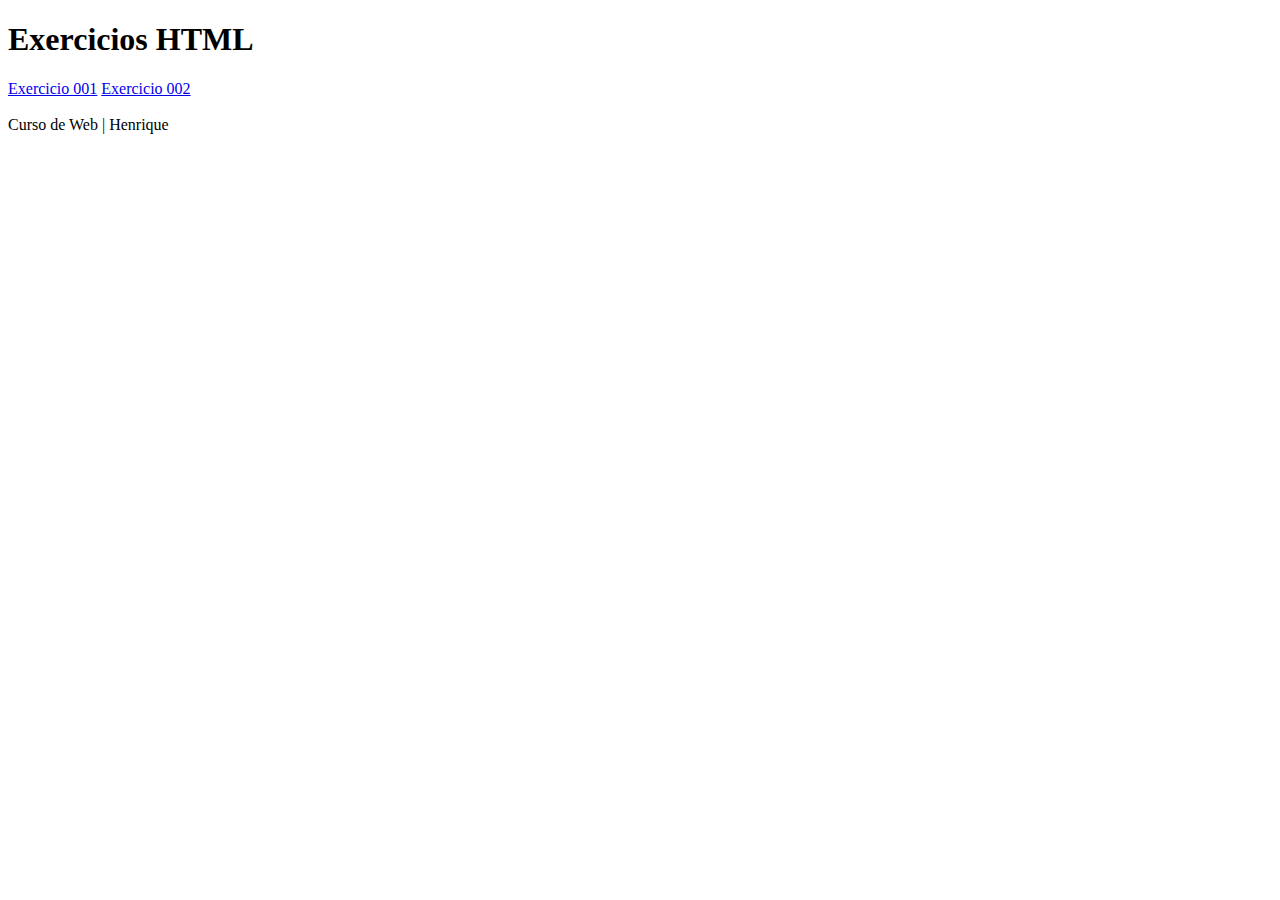
==== aula-web/html/index.html @ 8d56abc9 "Made a index.html from where everything is loaded" ====
<!DOCTYPE html>
<html lang="pt-BR">
<head>
    <meta charset="UTF-8">
    <meta http-equiv="X-UA-Compatible" content="IE=edge">
    <meta name="viewport" content="width=device-width, initial-scale=1.0">
    <title>Exercicios HTML</title>
</head>
<body>
    <header>
        <h1>Exercicios HTML</h1>
        <nav>
            <a href="./exercises/test1.html" show>Exercicio 001</a>
            <a href="./exercises/test2.html" show>Exercicio 002</a>
        </nav>
    </header>
    <section id="conteudo"></section>
    <br>
    <footer>Curso de Web | Henrique</footer>


    <script src="./script.js"></script>
</body>
</html>
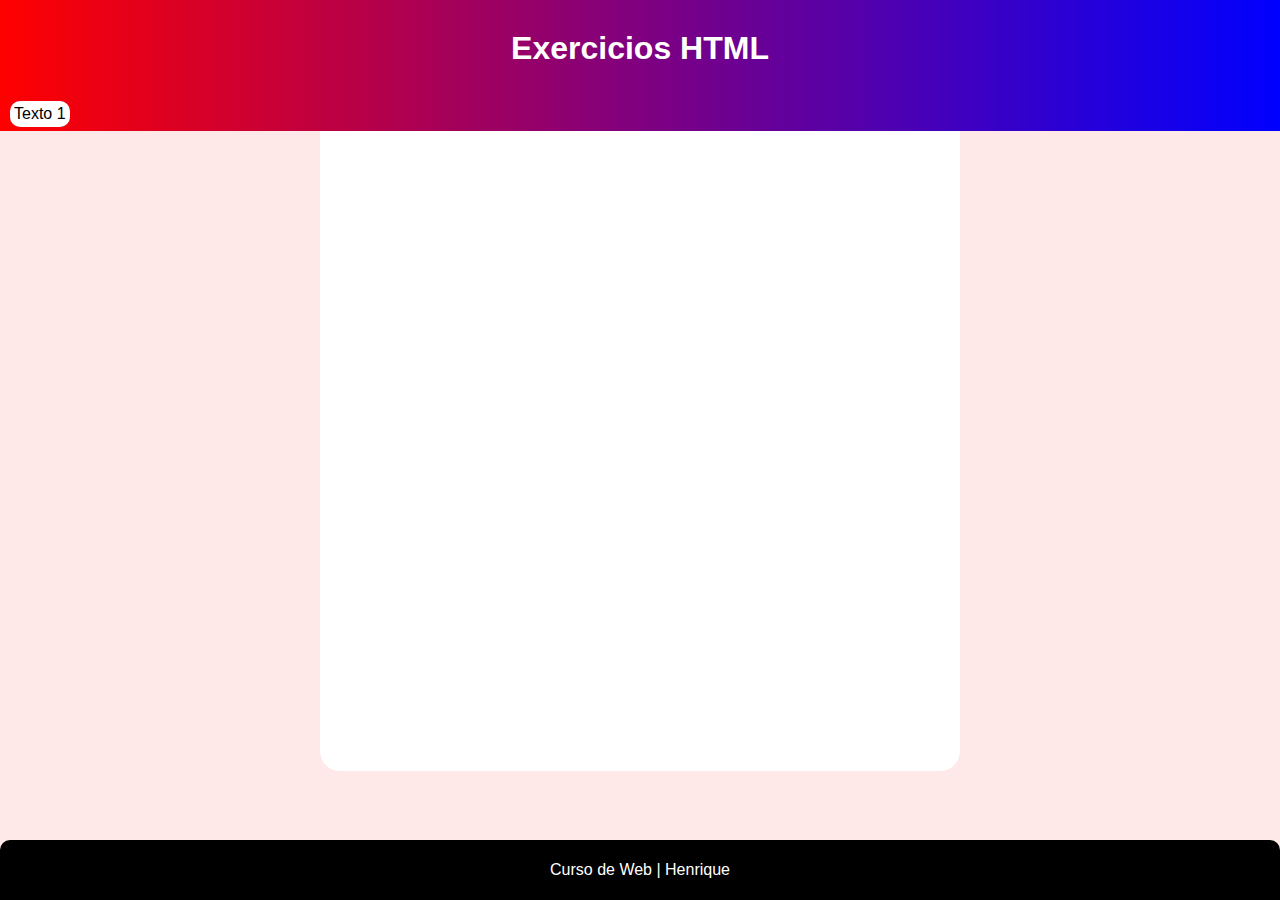
==== commit 4748c6c1: "Made the styling in the index.html" ====
--- a/aula-web/html/index.html
+++ b/aula-web/html/index.html
@@ -4,20 +4,20 @@
     <meta charset="UTF-8">
     <meta http-equiv="X-UA-Compatible" content="IE=edge">
     <meta name="viewport" content="width=device-width, initial-scale=1.0">
+    <link rel="stylesheet" href="style.css">
     <title>Exercicios HTML</title>
 </head>
-<body>
-    <header>
+<body class="principal">
+    <header class="principal">
         <h1>Exercicios HTML</h1>
-        <nav>
-            <a href="./exercises/test1.html" show>Exercicio 001</a>
-            <a href="./exercises/test2.html" show>Exercicio 002</a>
-        </nav>
     </header>
-    <section id="conteudo"></section>
-    <br>
-    <footer>Curso de Web | Henrique</footer>
-
+    <nav class="principal">
+        <a href="./exercises/texto1.html" show>Texto 1</a>
+    </nav>
+    <main class="principal">
+        <section id="conteudo"></section>
+    </main class="principal">
+    <footer class="principal">Curso de Web | Henrique</footer>
 
     <script src="./script.js"></script>
 </body>
--- a/aula-web/html/style.css
+++ b/aula-web/html/style.css
@@ -0,0 +1,74 @@
+@import url('https://fonts.googleapis.com/css2?family=Lobster&display=swap');
+
+* {
+    margin: 0;
+    padding: 0;
+}
+
+body.principal {
+    height: 100%;
+    font-family: Arial, Helvetica, sans-serif;
+    background-color: rgb(255, 232, 232);
+}
+
+header.principal {
+    text-align: center;
+    padding: 30px 0;
+    background-image: linear-gradient(to right, red, blue);
+    color: white;
+    font-family: 'Trebuchet MS', 'Lucida Sans Unicode', 'Lucida Grande', 'Lucida Sans', Arial, sans-serif;
+}
+
+nav.principal {
+    display: flex;
+    overflow: auto;
+    gap: 8px;
+    padding: 4px 10px;
+    background-image: linear-gradient(to right, red, blue);
+}
+
+nav.principal > a {
+    display: flex;
+    justify-content: center;
+    white-space: nowrap;
+    align-items: center;
+    color: black;
+    padding: 3px;
+    font-style: normal;
+    text-decoration: none;
+    background-color: white;
+    border-radius: 10px;
+    border: 1px solid transparent;
+    transition: padding .25s linear;
+}
+
+nav.principal > a:hover {
+    padding: 3px 5px;
+}
+
+main.principal {
+    display: flex;
+    justify-content: center;
+}
+
+section#conteudo {
+    max-width: 800px;
+    min-width: 600px;
+    min-height: 600px;
+    background-color: white;
+    border-radius: 0 0 20px 20px;
+    padding: 20px;
+}
+
+footer.principal {
+    display: flex;
+    justify-content: center;
+    align-items: center;
+    background-color: black;
+    color: white;
+    border-radius: 10px 10px 0 0;
+    position: fixed;
+    bottom: 0;
+    width: 100%;
+    height: 60px;
+}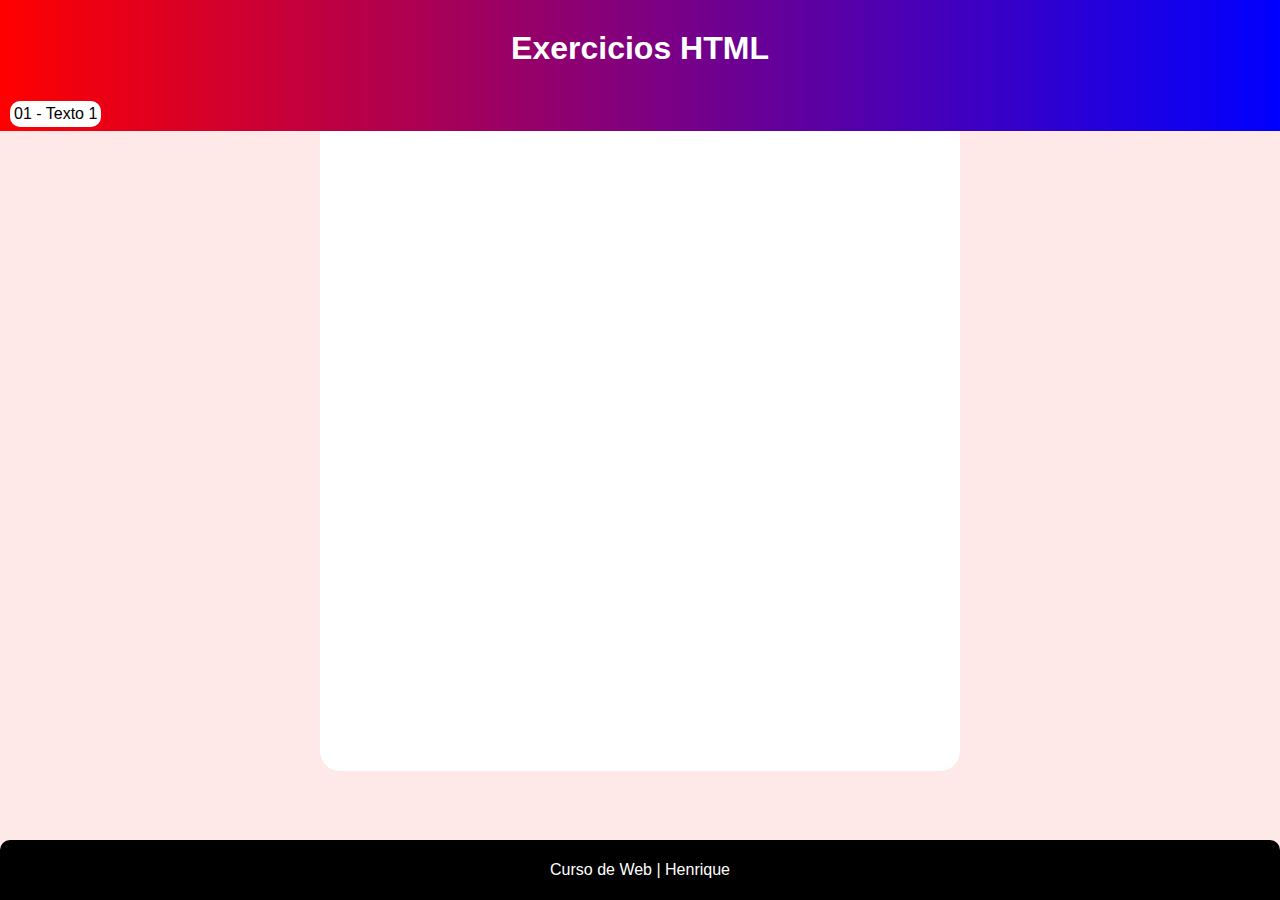
==== commit 75d30c47: "Made texto1.html" ====
--- a/aula-web/html/index.html
+++ b/aula-web/html/index.html
@@ -12,7 +12,7 @@
         <h1>Exercicios HTML</h1>
     </header>
     <nav class="principal">
-        <a href="./exercises/texto1.html" show>Texto 1</a>
+        <a href="./exercises/texto1.html" show>01 - Texto 1</a>
     </nav>
     <main class="principal">
         <section id="conteudo"></section>
--- a/aula-web/html/style.css
+++ b/aula-web/html/style.css
@@ -6,7 +6,6 @@
 }
 
 body.principal {
-    height: 100%;
     font-family: Arial, Helvetica, sans-serif;
     background-color: rgb(255, 232, 232);
 }
@@ -52,6 +51,7 @@
 }
 
 section#conteudo {
+    display: block;
     max-width: 800px;
     min-width: 600px;
     min-height: 600px;
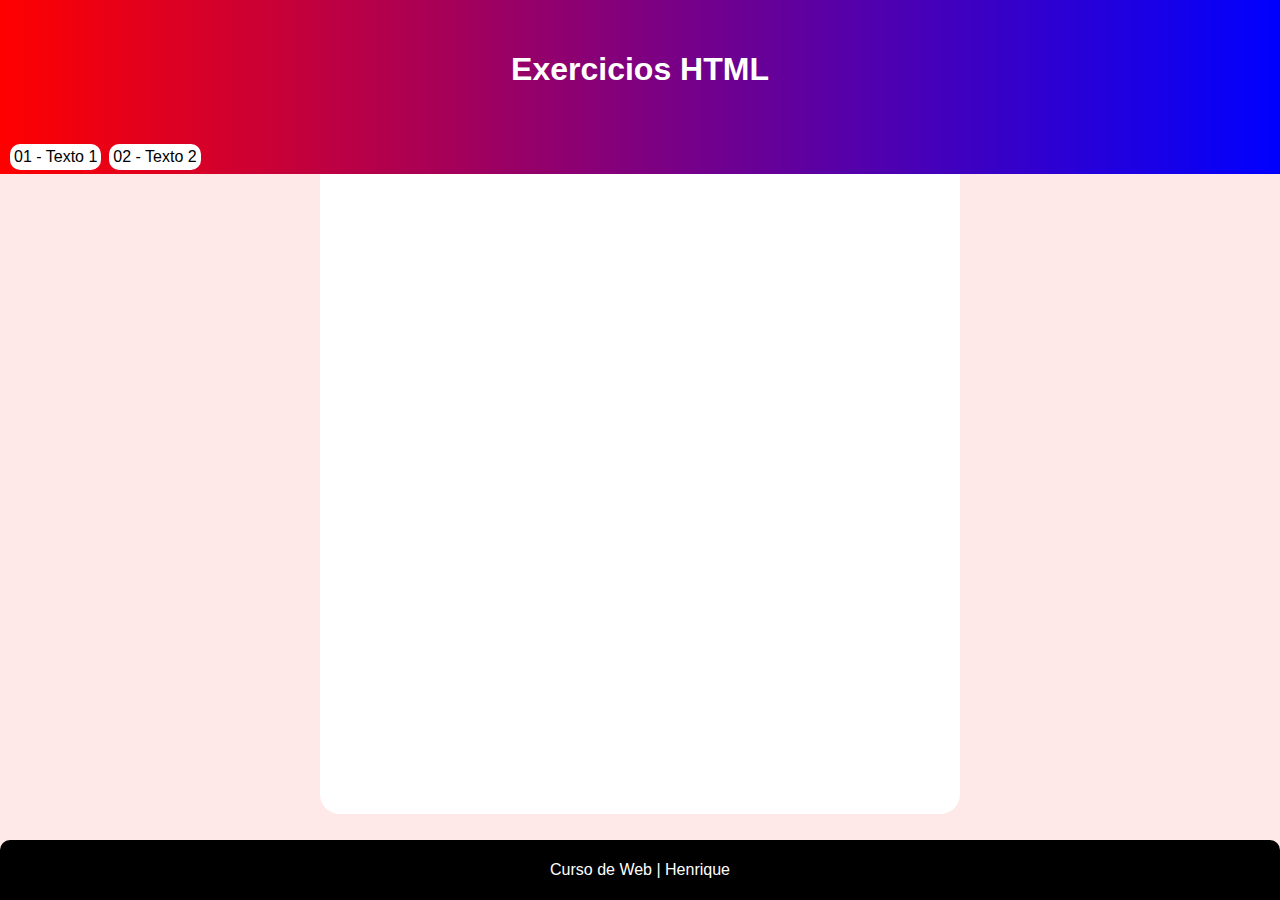
==== commit 88a7a870: "Made texto2.html" ====
--- a/aula-web/html/index.html
+++ b/aula-web/html/index.html
@@ -13,6 +13,7 @@
     </header>
     <nav class="principal">
         <a href="./exercises/texto1.html" show>01 - Texto 1</a>
+        <a href="./exercises/texto2.html" show>02 - Texto 2</a>
     </nav>
     <main class="principal">
         <section id="conteudo"></section>
--- a/aula-web/html/style.css
+++ b/aula-web/html/style.css
@@ -1,13 +1,10 @@
 @import url('https://fonts.googleapis.com/css2?family=Lobster&display=swap');
-
-* {
-    margin: 0;
-    padding: 0;
-}
 
 body.principal {
     font-family: Arial, Helvetica, sans-serif;
     background-color: rgb(255, 232, 232);
+    margin: 0;
+    padding: 0;
 }
 
 header.principal {
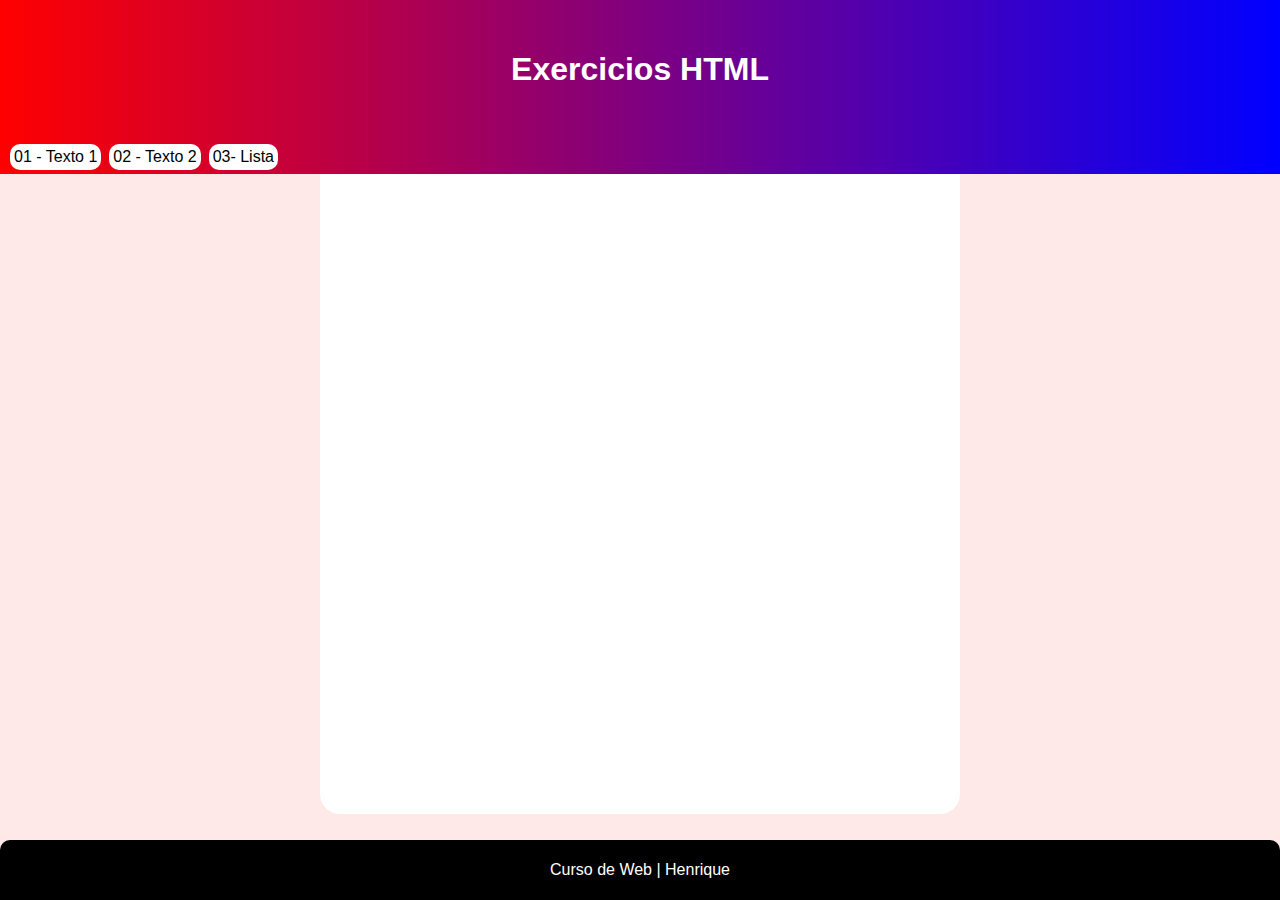
==== commit 3632a48e: "Learned lists" ====
--- a/aula-web/html/index.html
+++ b/aula-web/html/index.html
@@ -14,6 +14,7 @@
     <nav class="principal">
         <a href="./exercises/texto1.html" show>01 - Texto 1</a>
         <a href="./exercises/texto2.html" show>02 - Texto 2</a>
+        <a href="./exercises/lista.html" show>03- Lista</a>
     </nav>
     <main class="principal">
         <section id="conteudo"></section>
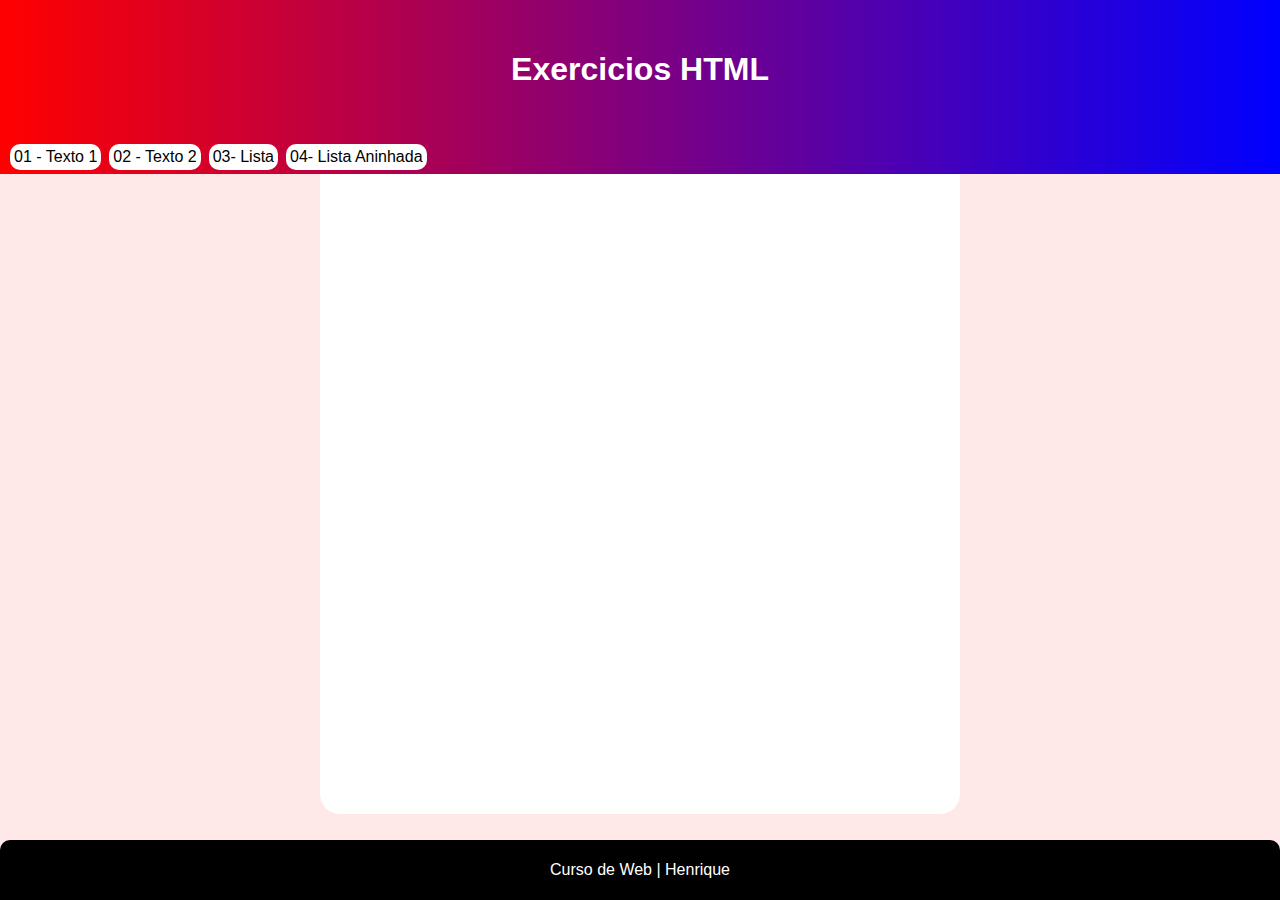
==== commit 708a9821: "Aninhated List *WIP*" ====
--- a/aula-web/html/index.html
+++ b/aula-web/html/index.html
@@ -15,6 +15,7 @@
         <a href="./exercises/texto1.html" show>01 - Texto 1</a>
         <a href="./exercises/texto2.html" show>02 - Texto 2</a>
         <a href="./exercises/lista.html" show>03- Lista</a>
+        <a href="./exercises/listaAninhada.html" show>04- Lista Aninhada</a>
     </nav>
     <main class="principal">
         <section id="conteudo"></section>
